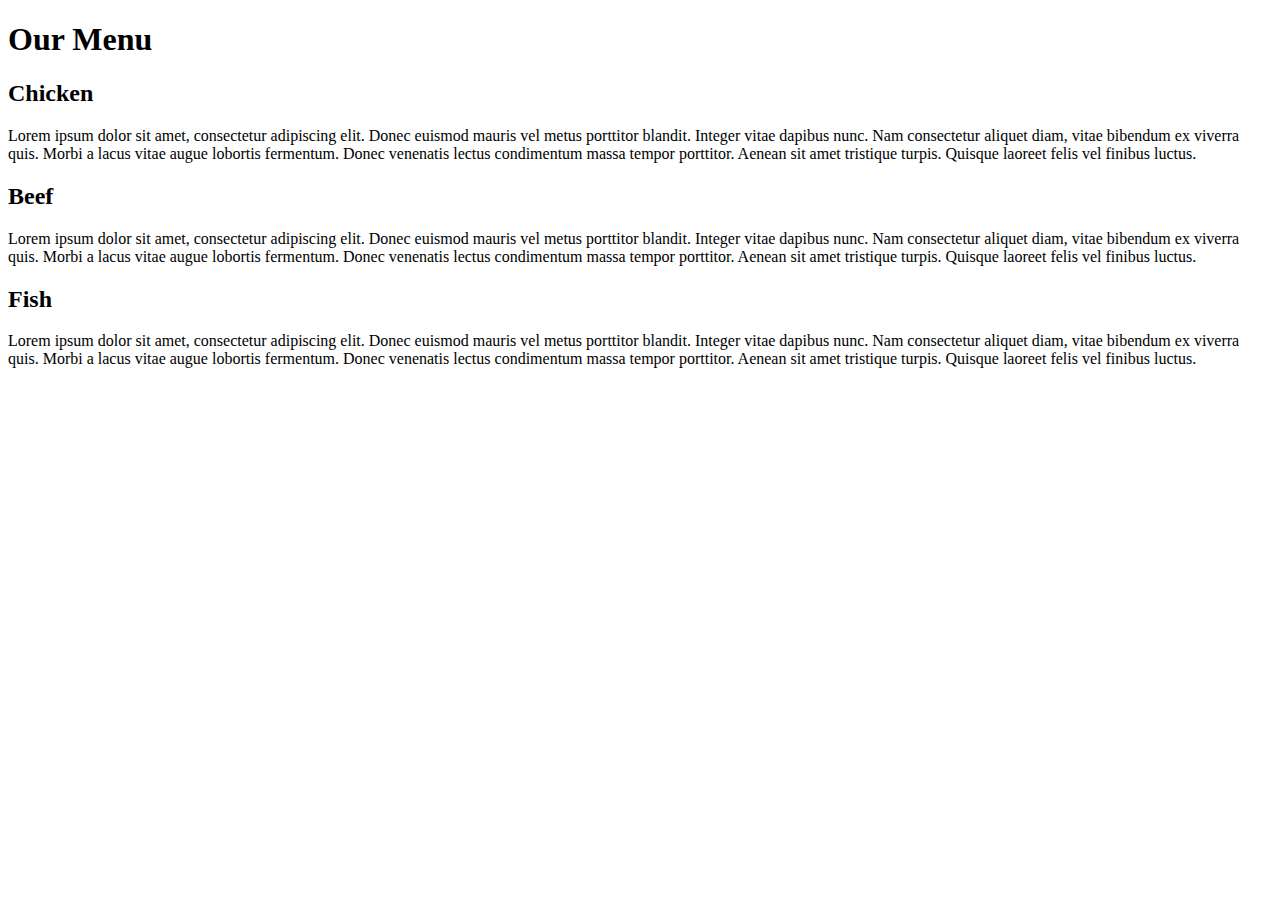
==== module2-solution/index.html @ 9a53597c "test" ====
<!DOCTYPE html>
<html lang="en">
<head>
    <meta charset="UTF-8">
    <meta name="viewport" content="width=device-width, initial-scale=1.0">
    <title>Assignment Olution for Module 2</title>
</head>
<style href="css\style.css"></style> 
<body>
    <h1>Our Menu</h1>
    <div>
        <h2 class="pink">Chicken</h2>
        <p>Lorem ipsum dolor sit amet, consectetur adipiscing elit. 
            Donec euismod mauris vel metus porttitor blandit. Integer vitae dapibus nunc. 
            Nam consectetur aliquet diam, vitae bibendum ex viverra quis. 
            Morbi a lacus vitae augue lobortis fermentum. 
            Donec venenatis lectus condimentum massa tempor porttitor. 
            Aenean sit amet tristique turpis. Quisque laoreet felis vel finibus luctus.</p>
    </div>
    <div>
        <h2 class="brown">Beef</h2>
        <p>Lorem ipsum dolor sit amet, consectetur adipiscing elit. 
            Donec euismod mauris vel metus porttitor blandit. Integer vitae dapibus nunc. 
            Nam consectetur aliquet diam, vitae bibendum ex viverra quis. 
            Morbi a lacus vitae augue lobortis fermentum. 
            Donec venenatis lectus condimentum massa tempor porttitor. 
            Aenean sit amet tristique turpis. Quisque laoreet felis vel finibus luctus.</p>
    </div>
    <div>
        <h2 class = "yellow">Fish</h2>
        <p>Lorem ipsum dolor sit amet, consectetur adipiscing elit. 
            Donec euismod mauris vel metus porttitor blandit. Integer vitae dapibus nunc. 
            Nam consectetur aliquet diam, vitae bibendum ex viverra quis. 
            Morbi a lacus vitae augue lobortis fermentum. 
            Donec venenatis lectus condimentum massa tempor porttitor. 
            Aenean sit amet tristique turpis. Quisque laoreet felis vel finibus luctus.</p>
    </div>
</body>
</html>
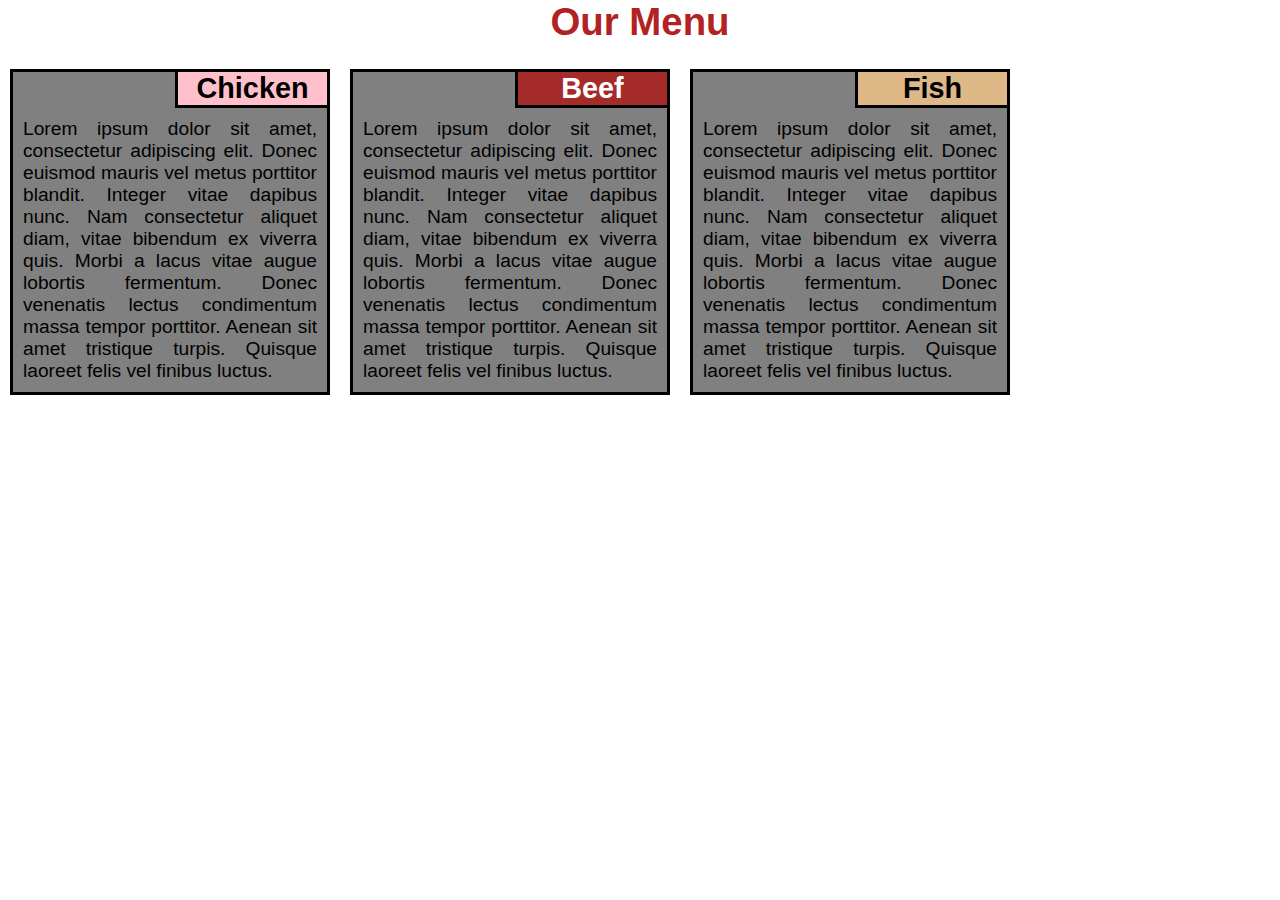
==== commit e9a01c2b: "few adjustment" ====
--- a/module2-solution/index.html
+++ b/module2-solution/index.html
@@ -3,37 +3,45 @@
 <head>
     <meta charset="UTF-8">
     <meta name="viewport" content="width=device-width, initial-scale=1.0">
-    <title>Assignment Olution for Module 2</title>
-</head>
-<style href="css\style.css"></style> 
+    <title>Assignment Solution for Module 2</title>
+    <link href="css/style.css" rel="stylesheet">
+</head> 
 <body>
     <h1>Our Menu</h1>
-    <div>
-        <h2 class="pink">Chicken</h2>
-        <p>Lorem ipsum dolor sit amet, consectetur adipiscing elit. 
-            Donec euismod mauris vel metus porttitor blandit. Integer vitae dapibus nunc. 
-            Nam consectetur aliquet diam, vitae bibendum ex viverra quis. 
-            Morbi a lacus vitae augue lobortis fermentum. 
-            Donec venenatis lectus condimentum massa tempor porttitor. 
-            Aenean sit amet tristique turpis. Quisque laoreet felis vel finibus luctus.</p>
-    </div>
-    <div>
-        <h2 class="brown">Beef</h2>
-        <p>Lorem ipsum dolor sit amet, consectetur adipiscing elit. 
-            Donec euismod mauris vel metus porttitor blandit. Integer vitae dapibus nunc. 
-            Nam consectetur aliquet diam, vitae bibendum ex viverra quis. 
-            Morbi a lacus vitae augue lobortis fermentum. 
-            Donec venenatis lectus condimentum massa tempor porttitor. 
-            Aenean sit amet tristique turpis. Quisque laoreet felis vel finibus luctus.</p>
-    </div>
-    <div>
-        <h2 class = "yellow">Fish</h2>
-        <p>Lorem ipsum dolor sit amet, consectetur adipiscing elit. 
-            Donec euismod mauris vel metus porttitor blandit. Integer vitae dapibus nunc. 
-            Nam consectetur aliquet diam, vitae bibendum ex viverra quis. 
-            Morbi a lacus vitae augue lobortis fermentum. 
-            Donec venenatis lectus condimentum massa tempor porttitor. 
-            Aenean sit amet tristique turpis. Quisque laoreet felis vel finibus luctus.</p>
+    <div class="row">
+        <div id="box" class="col-lg-3 col-md-5 col-sm-11">
+            <h2 class="pink">Chicken</h2>
+            <div id="content">  
+                <p>Lorem ipsum dolor sit amet, consectetur adipiscing elit. 
+                    Donec euismod mauris vel metus porttitor blandit. Integer vitae dapibus nunc. 
+                    Nam consectetur aliquet diam, vitae bibendum ex viverra quis. 
+                    Morbi a lacus vitae augue lobortis fermentum. 
+                    Donec venenatis lectus condimentum massa tempor porttitor. 
+                    Aenean sit amet tristique turpis. Quisque laoreet felis vel finibus luctus.</p>
+            </div>
+        </div>
+        <div id="box" class="col-lg-3 col-md-5 col-sm-11">
+            <h2 class="brown">Beef</h2>
+            <div id="content">    
+                <p>Lorem ipsum dolor sit amet, consectetur adipiscing elit. 
+                    Donec euismod mauris vel metus porttitor blandit. Integer vitae dapibus nunc. 
+                    Nam consectetur aliquet diam, vitae bibendum ex viverra quis. 
+                    Morbi a lacus vitae augue lobortis fermentum. 
+                    Donec venenatis lectus condimentum massa tempor porttitor. 
+                    Aenean sit amet tristique turpis. Quisque laoreet felis vel finibus luctus.</p>
+            </div>
+        </div>
+        <div id="box" class="col-lg-3 col-md-10 col-sm-11">
+        <h2 class="yellow">Fish</h2>
+        <div id="content">    
+            <p>Lorem ipsum dolor sit amet, consectetur adipiscing elit. 
+                Donec euismod mauris vel metus porttitor blandit. Integer vitae dapibus nunc. 
+                Nam consectetur aliquet diam, vitae bibendum ex viverra quis. 
+                Morbi a lacus vitae augue lobortis fermentum. 
+                Donec venenatis lectus condimentum massa tempor porttitor. 
+                Aenean sit amet tristique turpis. Quisque laoreet felis vel finibus luctus.</p>
+        </div>
+        </div>
     </div>
 </body>
 </html>--- a/module2-solution/css/style.css
+++ b/module2-solution/css/style.css
@@ -0,0 +1,191 @@
+/* Simple Responsive Framework. */
+.row {
+    width: 100%;
+    align-items: center;
+  }
+  
+/********** Desktop View **********/
+@media (min-width: 992px) {
+    .col-lg-1, .col-lg-2, .col-lg-3, .col-lg-4, .col-lg-5, .col-lg-6, .col-lg-7, .col-lg-8, .col-lg-9, .col-lg-10, .col-lg-11, .col-lg-12 {
+      float: left;
+      border: 1px solid green;
+    }
+    .col-lg-1 {
+      width: 8.33%;
+    }
+    .col-lg-2 {
+      width: 16.66%;
+    }
+    .col-lg-3 {
+      width: 25%;
+    }
+    .col-lg-4 {
+      width: 33.33%;
+    }
+    .col-lg-5 {
+      width: 41.66%;
+    }
+    .col-lg-6 {
+      width: 50%;
+    }
+    .col-lg-7 {
+      width: 58.33%;
+    }
+    .col-lg-8 {
+      width: 66.66%;
+    }
+    .col-lg-9 {
+      width: 74.99%;
+    }
+    .col-lg-10 {
+      width: 83.33%;
+    }
+    .col-lg-11 {
+      width: 91.66%;
+    }
+    .col-lg-12 {
+      width: 100%;
+    }
+  }
+
+/********** Tablet View **********/
+@media (min-width: 768px) and (max-width: 991px) {
+    .col-md-1, .col-md-2, .col-md-3, .col-md-4, .col-md-5, .col-md-6, .col-md-7, .col-md-8, .col-md-9, .col-md-10, .col-md-11, .col-md-12 {
+      float: left;
+      border: 1px solid green;
+    }
+    .col-md-1 {
+      width: 8.33%;
+    }
+    .col-md-2 {
+      width: 16.66%;
+    }
+    .col-md-3 {
+      width: 25%;
+    }
+    .col-md-4 {
+      width: 33.33%;
+    }
+    .col-md-5 {
+      width: 41.66%;
+    }
+    .col-md-6 {
+      width: 50%;
+    }
+    .col-md-7 {
+      width: 58.33%;
+    }
+    .col-md-8 {
+      width: 66.66%;
+    }
+    .col-md-9 {
+      width: 74.99%;
+    }
+    .col-md-10 {
+      width: 83.33%;
+    }
+    .col-md-11 {
+      width: 91.66%;
+    }
+    .col-md-12 {
+      width: 100%;
+    }
+  }
+  
+/********** Mobile View **********/
+@media (max-width: 767px) {
+    .col-sm-2, .col-sm-3, .col-sm-4, .col-sm-5, .col-sm-6, .col-sm-7, .col-sm-8, .col-sm-9, .col-sm-10, .col-sm-11, .col-sm-12 {
+      float: left;
+      border: 1px solid green;
+    }
+    .col-sm-1 {
+      width: 8.33%;
+    }
+    .col-sm-2 {
+      width: 16.66%;
+    }
+    .col-sm-3 {
+      width: 25%;
+    }
+    .col-sm-4 {
+      width: 33.33%;
+    }
+    .col-sm-5 {
+      width: 41.66%;
+    }
+    .col-sm-6 {
+      width: 50%;
+    }
+    .col-sm-7 {
+      width: 58.33%;
+    }
+    .col-sm-8 {
+      width: 66.66%;
+    }
+    .col-sm-9 {
+      width: 74.99%;
+    }
+    .col-sm-10 {
+      width: 83.33%;
+    }
+    .col-sm-11 {
+      width: 91.66%;
+    }
+    .col-sm-12 {
+      width: 100%;
+    }
+  }
+.pink {
+    background-color:pink;
+}
+
+.brown {
+    background-color: brown;
+    color:white;
+}
+
+.yellow {
+    background-color:burlywood;
+}
+
+* {
+    box-sizing: border-box;
+    margin: 0;
+    padding: 0;
+}
+
+body {
+    font-family: 'Lucida Sans', 'Lucida Sans Regular', 'Lucida Grande', 'Lucida Sans Unicode', Geneva, Verdana, sans-serif;
+    font-size:120%;
+}
+
+h1 {
+    color:firebrick;
+    text-align: center;
+    margin-bottom: 15px;
+}
+
+h2 {
+    text-align:center;
+    border: 3px solid black;
+    border-top: 0px;
+    border-right: 0;
+    margin-left: 50%;
+    padding-top: 0;
+    padding-right: 0;
+}
+
+p {
+    text-align: justify;
+}
+
+#box {
+    background-color:gray;
+    padding:0px 0px 10px 10px;
+    border: 3px solid black;
+    margin: 10px;
+}
+
+#content {
+    padding:10px 10px 0px 0px;
+}